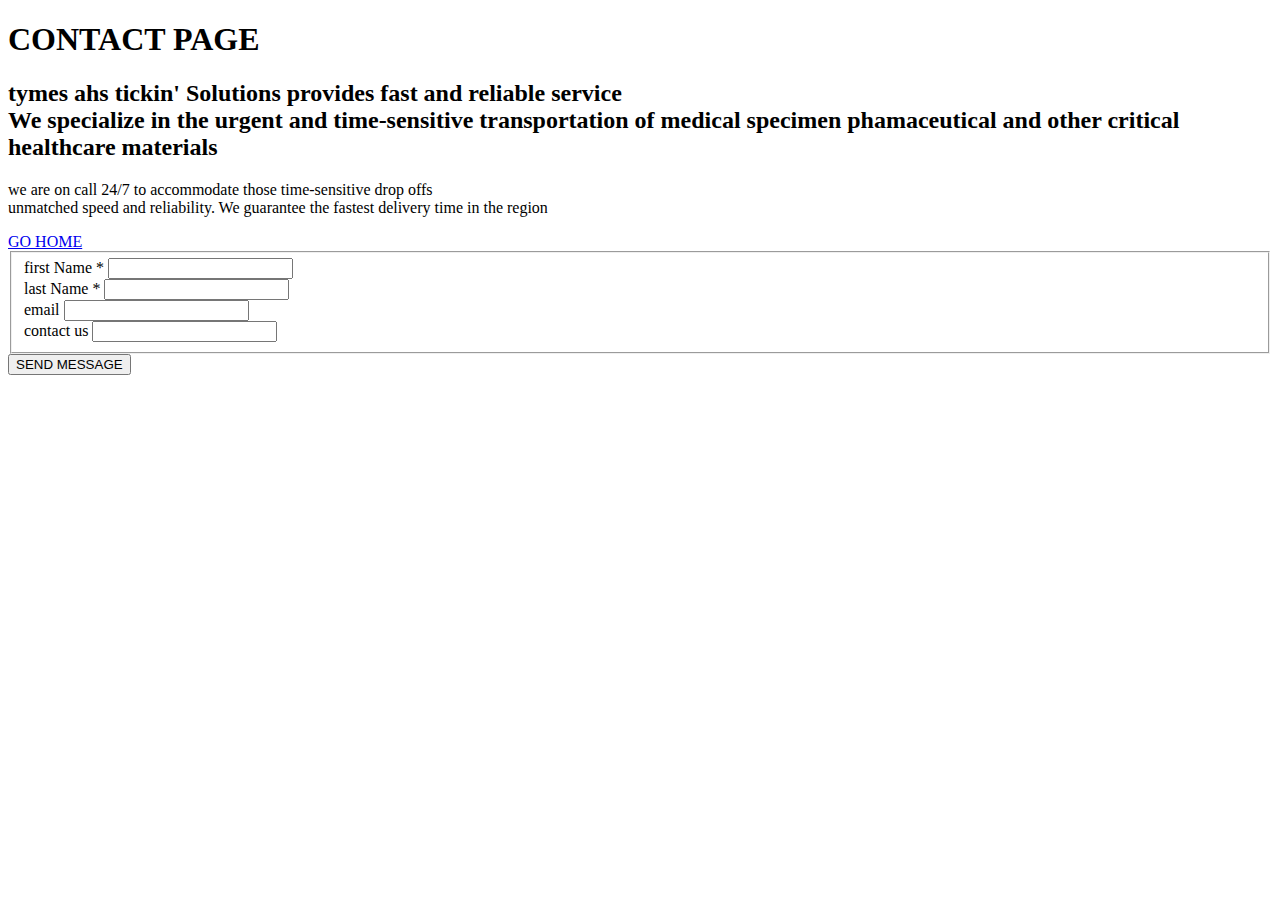
==== tymes ah tickin' website/contact.html @ 65c84dc9 "addpic" ====
<!DOCTYPE html>
<html lang="en">
<head>
    <meta charset="UTF-8">
    <meta name="viewport" content="width=device-width, initial-scale=1.0">
    <title>Document</title>

    
</head>
<body>
<h1>CONTACT PAGE</h1>
<h2>tymes ahs tickin' Solutions provides fast and reliable service<br>We specialize in the urgent and time-sensitive transportation of medical specimen phamaceutical and other critical healthcare materials </h2>
<p>we are on call 24/7 to accommodate those  time-sensitive drop offs<br>unmatched speed and reliability. We guarantee the fastest  delivery time in the region </p>

<a href="index.html">GO HOME</a></body>

<form id="contact-form">
    <fieldset>
        <input type="hidden" name="action" value="contact_send" />

        <div class="row">
            <div class="col-md-4">
                <label for="name">first Name *</label>
                <input id="name" required type="text" value="" class="form-control"  first name="contact[name][required]">
            </div>
            <div class="col-md-4">
                <label for="email">last Name *</label>
                <input id="email" required type="email" value="" class="form-control" name="contact[email][required]">
            </div>
            <div class="col-md-4">
                <label for="phone">email</label>
                <input id="phone" type="text" value="" class="form-control" name="contact[phone]">
            </div>
            <div class="col-md-4">
                <label for="phone">contact us</label>
                <input id="phone" type="text" value="" class="form-control" name="contact[phone]">
            </div>
        </div>
        
    </fieldset>

    <div class="row">
        <div class="col-md-12">
            <button type="submit" class="btn btn-primary btn-lg"><i class="fa fa-check"></i> SEND MESSAGE</button>
        </div>
    </div>
</form>
</html>
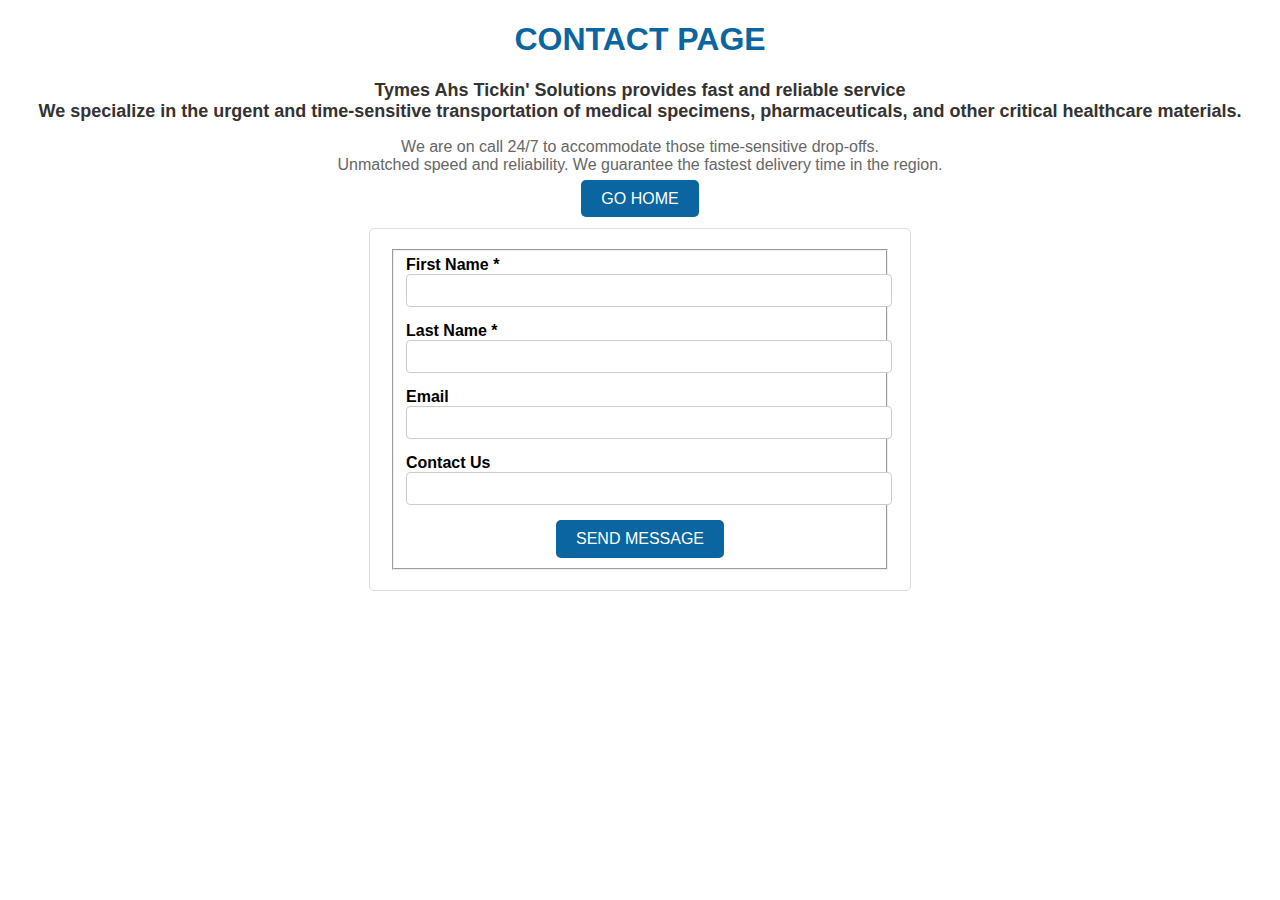
==== commit 3b8b5bf2: "Tymes Ah tickin'Solution" ====
--- a/tymes ah tickin' website/contact.html
+++ b/tymes ah tickin' website/contact.html
@@ -8,41 +8,61 @@
     
 </head>
 <body>
-<h1>CONTACT PAGE</h1>
-<h2>tymes ahs tickin' Solutions provides fast and reliable service<br>We specialize in the urgent and time-sensitive transportation of medical specimen phamaceutical and other critical healthcare materials </h2>
-<p>we are on call 24/7 to accommodate those  time-sensitive drop offs<br>unmatched speed and reliability. We guarantee the fastest  delivery time in the region </p>
+<body style="font-family: Arial, sans-serif; margin: 20px;">
 
-<a href="index.html">GO HOME</a></body>
+    <h1 style="color: #0a65a0; text-align: center;">CONTACT PAGE</h1>
 
-<form id="contact-form">
-    <fieldset>
-        <input type="hidden" name="action" value="contact_send" />
+    <h2 style="color: #333; text-align: center; font-size: 18px;">
+        Tymes Ahs Tickin' Solutions provides fast and reliable service<br>
+        We specialize in the urgent and time-sensitive transportation of medical specimens, pharmaceuticals, and other critical healthcare materials.
+    </h2>
 
-        <div class="row">
-            <div class="col-md-4">
-                <label for="name">first Name *</label>
-                <input id="name" required type="text" value="" class="form-control"  first name="contact[name][required]">
+    <p style="color: #666; text-align: center; font-size: 16px;">
+        We are on call 24/7 to accommodate those time-sensitive drop-offs.<br>
+        Unmatched speed and reliability. We guarantee the fastest delivery time in the region.
+    </p>
+
+    <div style="text-align: center; margin-bottom: 20px;">
+        <a href="index.html" style="text-decoration: none; background-color: #0a65a0; color: white; padding: 10px 20px; border-radius: 5px; font-size: 16px;">
+            GO HOME
+        </a>
+    </div>
+
+    <form id="contact-form" style="max-width: 500px; margin: auto; padding: 20px; border: 1px solid #ddd; border-radius: 5px;">
+        <fieldset>
+            <input type="hidden" name="action" value="contact_send" />
+
+            <div style="margin-bottom: 15px;">
+                <label for="name" style="font-weight: bold;">First Name *</label><br>
+                <input id="name" required type="text" value="" name="contact[name][required]" 
+                    style="width: 100%; padding: 8px; border: 1px solid #ccc; border-radius: 4px;">
             </div>
-            <div class="col-md-4">
-                <label for="email">last Name *</label>
-                <input id="email" required type="email" value="" class="form-control" name="contact[email][required]">
+
+            <div style="margin-bottom: 15px;">
+                <label for="email" style="font-weight: bold;">Last Name *</label><br>
+                <input id="email" required type="email" value="" name="contact[email][required]" 
+                    style="width: 100%; padding: 8px; border: 1px solid #ccc; border-radius: 4px;">
             </div>
-            <div class="col-md-4">
-                <label for="phone">email</label>
-                <input id="phone" type="text" value="" class="form-control" name="contact[phone]">
+
+            <div style="margin-bottom: 15px;">
+                <label for="phone" style="font-weight: bold;">Email</label><br>
+                <input id="phone" type="text" value="" name="contact[phone]" 
+                    style="width: 100%; padding: 8px; border: 1px solid #ccc; border-radius: 4px;">
             </div>
-            <div class="col-md-4">
-                <label for="phone">contact us</label>
-                <input id="phone" type="text" value="" class="form-control" name="contact[phone]">
+
+            <div style="margin-bottom: 15px;">
+                <label for="contact" style="font-weight: bold;">Contact Us</label><br>
+                <input id="contact" type="text" value="" name="contact[phone]" 
+                    style="width: 100%; padding: 8px; border: 1px solid #ccc; border-radius: 4px;">
             </div>
-        </div>
-        
-    </fieldset>
 
-    <div class="row">
-        <div class="col-md-12">
-            <button type="submit" class="btn btn-primary btn-lg"><i class="fa fa-check"></i> SEND MESSAGE</button>
-        </div>
-    </div>
-</form>
+            <div style="text-align: center;">
+                <button type="submit" style="background-color: #0a65a0; color: white; padding: 10px 20px; border: none; border-radius: 5px; font-size: 16px; cursor: pointer;">
+                    SEND MESSAGE
+                </button>
+            </div>
+        </fieldset>
+    </form>
+
+</body>
 </html>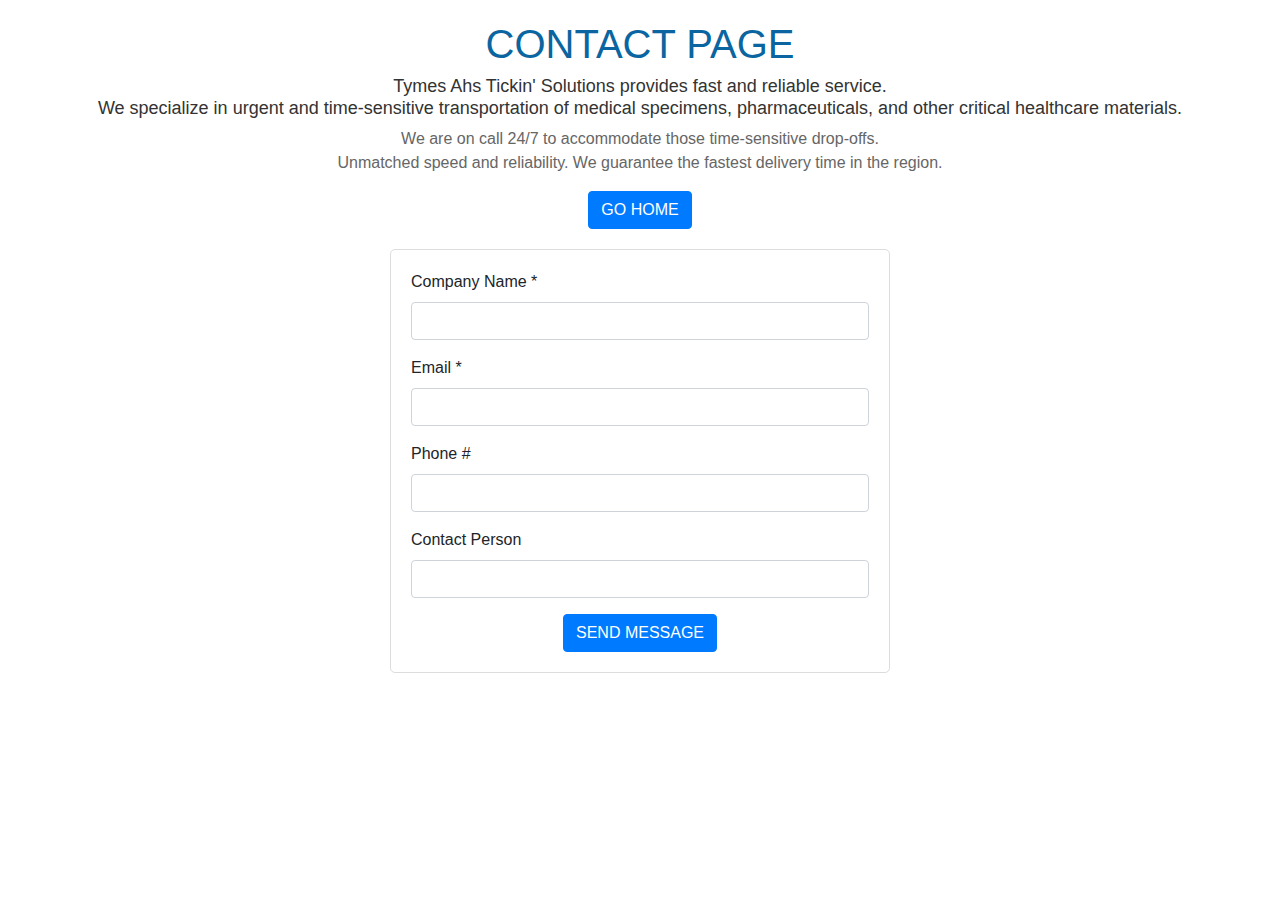
==== commit ad3c2bf8: "alerts added" ====
--- a/tymes ah tickin' website/contact.html
+++ b/tymes ah tickin' website/contact.html
@@ -1,20 +1,22 @@
 <!DOCTYPE html>
 <html lang="en">
+
 <head>
     <meta charset="UTF-8">
     <meta name="viewport" content="width=device-width, initial-scale=1.0">
-    <title>Document</title>
+    <title>Contact Us</title>
+    <link rel="stylesheet" href="https://maxcdn.bootstrapcdn.com/bootstrap/4.5.2/css/bootstrap.min.css">
+    <script src="https://code.jquery.com/jquery-3.6.0.min.js"></script>
+</head>
 
-    
-</head>
-<body>
 <body style="font-family: Arial, sans-serif; margin: 20px;">
 
     <h1 style="color: #0a65a0; text-align: center;">CONTACT PAGE</h1>
 
     <h2 style="color: #333; text-align: center; font-size: 18px;">
-        Tymes Ahs Tickin' Solutions provides fast and reliable service<br>
-        We specialize in the urgent and time-sensitive transportation of medical specimens, pharmaceuticals, and other critical healthcare materials.
+        Tymes Ahs Tickin' Solutions provides fast and reliable service.<br>
+        We specialize in urgent and time-sensitive transportation of medical specimens, pharmaceuticals, and other
+        critical healthcare materials.
     </h2>
 
     <p style="color: #666; text-align: center; font-size: 16px;">
@@ -23,46 +25,77 @@
     </p>
 
     <div style="text-align: center; margin-bottom: 20px;">
-        <a href="index.html" style="text-decoration: none; background-color: #0a65a0; color: white; padding: 10px 20px; border-radius: 5px; font-size: 16px;">
-            GO HOME
-        </a>
+        <a href="index.html" class="btn btn-primary">GO HOME</a>
     </div>
 
-    <form id="contact-form" style="max-width: 500px; margin: auto; padding: 20px; border: 1px solid #ddd; border-radius: 5px;">
+    <!-- Alert Messages -->
+    <div id="alert_success" class="alert alert-success d-none">
+        <button type="button" class="close" data-dismiss="alert">&times;</button>
+        <strong>Thank You!</strong> Your message was successfully sent!
+    </div>
+
+    <div id="alert_failed" class="alert alert-danger d-none">
+        <button type="button" class="close" data-dismiss="alert">&times;</button>
+        <strong>[SMTP] Error!</strong> Internal server error!
+    </div>
+
+    <div id="alert_mandatory" class="alert alert-danger d-none">
+        <button type="button" class="close" data-dismiss="alert">&times;</button>
+        <strong>Sorry!</strong> You need to complete all mandatory (*) fields!
+    </div>
+
+    <!-- Contact Form -->
+    <form id="contact-form"
+        style="max-width: 500px; margin: auto; padding: 20px; border: 1px solid #ddd; border-radius: 5px;">
         <fieldset>
             <input type="hidden" name="action" value="contact_send" />
 
-            <div style="margin-bottom: 15px;">
-                <label for="name" style="font-weight: bold;">First Name *</label><br>
-                <input id="name" required type="text" value="" name="contact[name][required]" 
-                    style="width: 100%; padding: 8px; border: 1px solid #ccc; border-radius: 4px;">
+            <div class="form-group">
+                <label for="company">Company Name *</label>
+                <input id="company" required type="text" class="form-control" name="contact[company]">
             </div>
 
-            <div style="margin-bottom: 15px;">
-                <label for="email" style="font-weight: bold;">Last Name *</label><br>
-                <input id="email" required type="email" value="" name="contact[email][required]" 
-                    style="width: 100%; padding: 8px; border: 1px solid #ccc; border-radius: 4px;">
+            <div class="form-group">
+                <label for="email">Email *</label>
+                <input id="email" required type="email" class="form-control" name="contact[email]">
             </div>
 
-            <div style="margin-bottom: 15px;">
-                <label for="phone" style="font-weight: bold;">Email</label><br>
-                <input id="phone" type="text" value="" name="contact[phone]" 
-                    style="width: 100%; padding: 8px; border: 1px solid #ccc; border-radius: 4px;">
+            <div class="form-group">
+                <label for="phone">Phone #</label>
+                <input id="phone" type="text" class="form-control" name="contact[phone]">
             </div>
 
-            <div style="margin-bottom: 15px;">
-                <label for="contact" style="font-weight: bold;">Contact Us</label><br>
-                <input id="contact" type="text" value="" name="contact[phone]" 
-                    style="width: 100%; padding: 8px; border: 1px solid #ccc; border-radius: 4px;">
+            <div class="form-group">
+                <label for="contact_person">Contact Person</label>
+                <input id="contact_person" type="text" class="form-control" name="contact[person]">
             </div>
 
-            <div style="text-align: center;">
-                <button type="submit" style="background-color: #0a65a0; color: white; padding: 10px 20px; border: none; border-radius: 5px; font-size: 16px; cursor: pointer;">
-                    SEND MESSAGE
-                </button>
+            <div class="text-center">
+                <button type="submit" class="btn btn-primary">SEND MESSAGE</button>
             </div>
         </fieldset>
     </form>
 
+    <script>
+        $("#contact-form").on("submit", function (event) {
+            event.preventDefault(); // Prevent form submission for demo purposes
+
+            // Simulating form validation (You should handle this in the backend)
+            if ($("#company").val() === "" || $("#email").val() === "") {
+                $("#alert_mandatory").removeClass("d-none");
+                return;
+            }
+
+            // Simulating success response (Replace with actual backend response)
+            $("#alert_success").removeClass("d-none");
+        });
+
+        $(".alert .close").on("click", function () {
+            $(this).parent().addClass("d-none");
+        });
+    </script>
+
+    <script src="https://maxcdn.bootstrapcdn.com/bootstrap/4.5.2/js/bootstrap.min.js"></script>
 </body>
+
 </html>